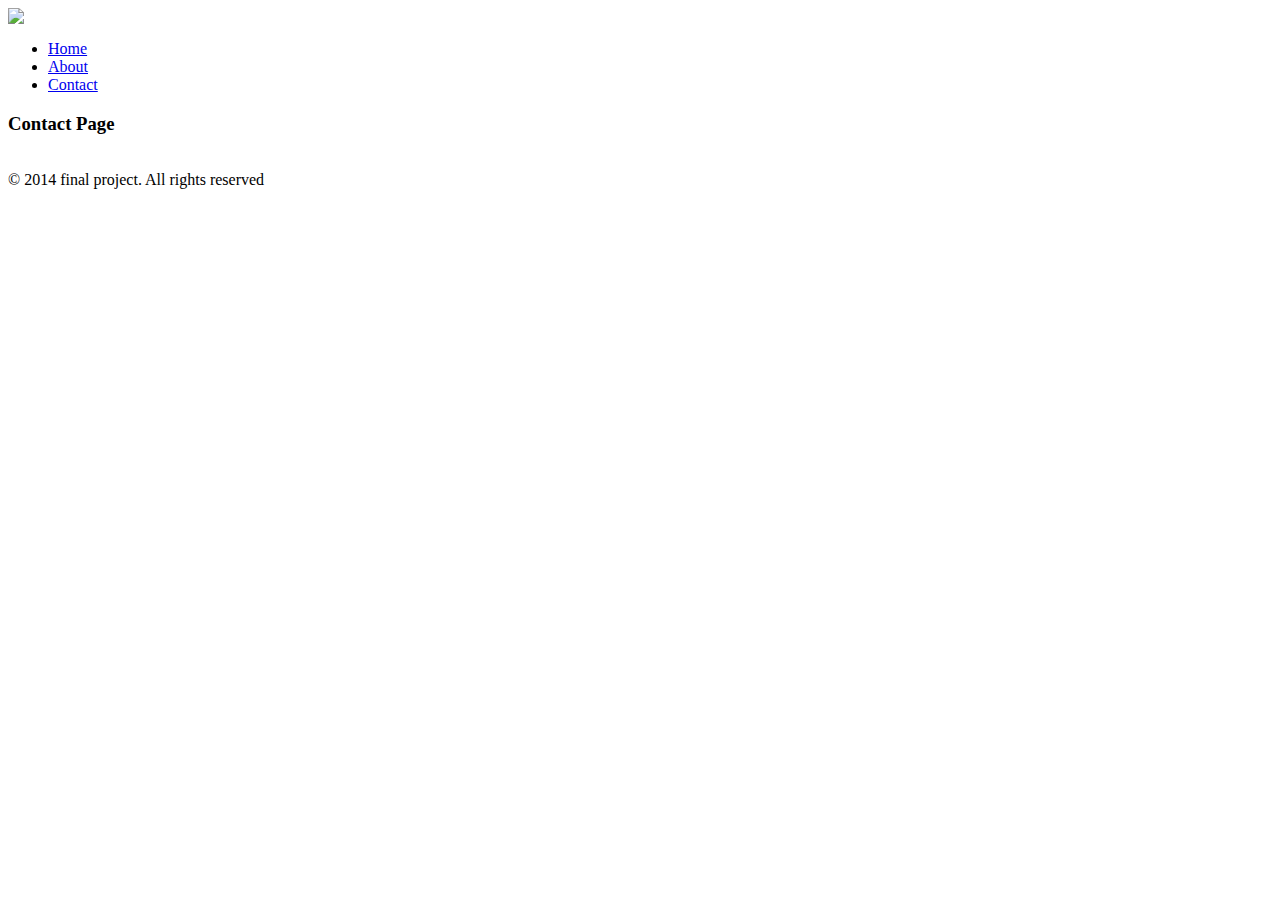
==== contact.html @ a36e1787 "Create contact.html" ====
<!DOCTYPE html PUBLIC "-//W3C//DTD XHTML 1.0 Frameset//EN" "http://www.w3.org/TR/xhtml1/DTD/xhtml1-frameset.dtd">


<html xmlns="http/www.w3.org/1999/xhtml">

<head>

<title>Contact</title>

<meta name="description" content="Online Course School" />
<meta name="keywords" content="course, tutorial, web develop" />
<meta name="author" content="Joseph Iwanicki" />
<link rel="stylesheet" href="style.css" type="text/css" />
<meta http-equiv="content-type" content="text/html;charset=utf-8" />




</head>

<body>

<div id="header">

			<div id="logo"><a href="index.html"><img src="images/logo.png" width="200px"/></a></div>
	<div id="nav">

			<ul>
			
				<li><a href="index.html">Home</a></li>				
				<li><a href="about.html">About</a></li>	
				<li><a href="contact.html">Contact</a></li>				
			
			</ul>



	</div>

 </div>

<div id="wrapper">


	<div id="main"> <h3>Contact Page</h3> </div>
	
	

	<div id="footer"><br />&#169; 2014 final project. All rights reserved</div>

</div>



</body>



</html>
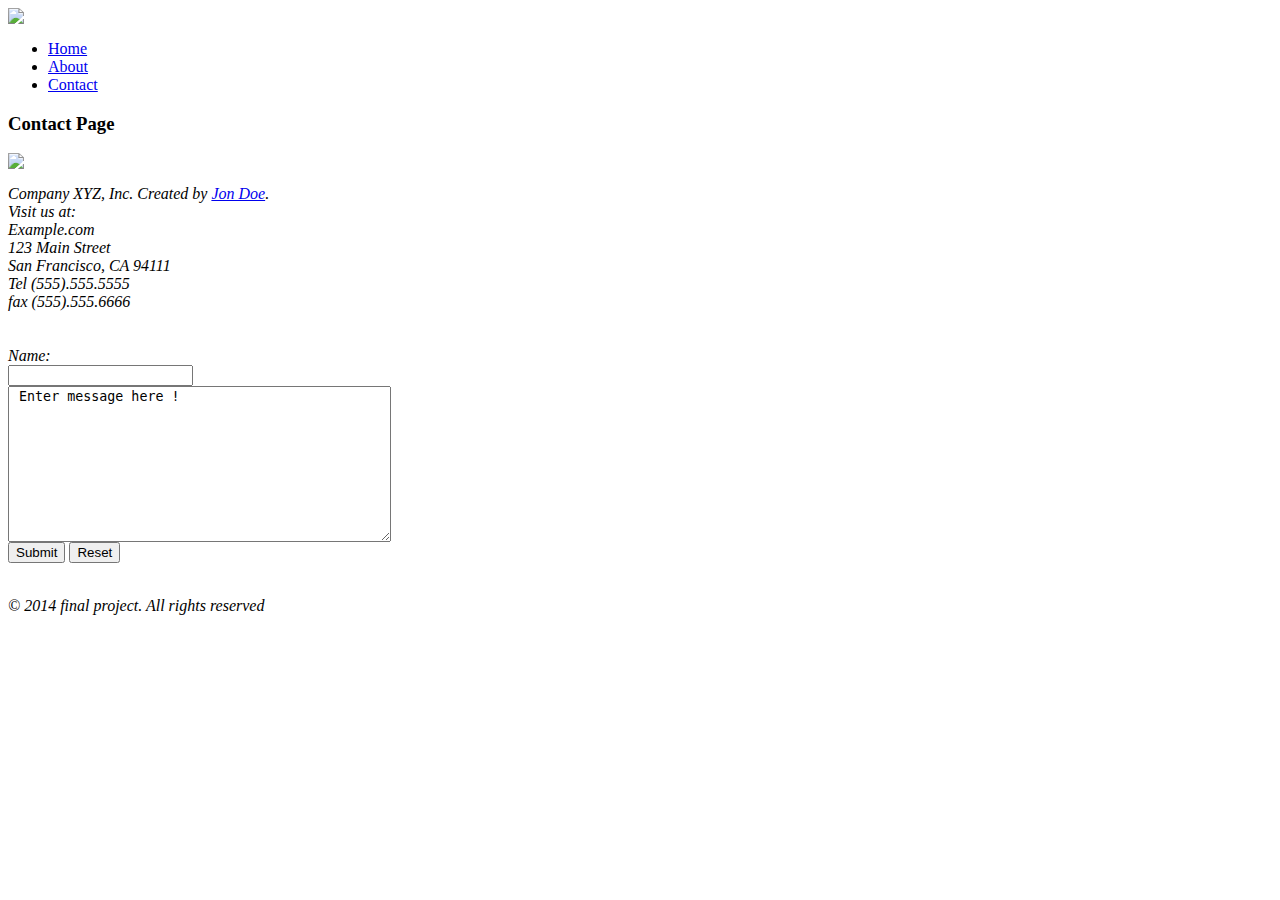
==== commit 57f37977: "Update contact.html" ====
--- a/contact.html
+++ b/contact.html
@@ -15,36 +15,51 @@
 <link rel="stylesheet" href="style.css" type="text/css" />
 <meta http-equiv="content-type" content="text/html;charset=utf-8" />
 
-
-
-
 </head>
 
 <body>
 
 <div id="header">
 
-			<div id="logo"><a href="index.html"><img src="images/logo.png" width="200px"/></a></div>
-	<div id="nav">
+		<div id="logo"><a href="index.html"><img src="images/logo.png" /></a></div>
+<div id="nav">
 
-			<ul>
-			
+			<ul>			
 				<li><a href="index.html">Home</a></li>				
 				<li><a href="about.html">About</a></li>	
 				<li><a href="contact.html">Contact</a></li>				
-			
 			</ul>
-
-
-
-	</div>
+</div>
 
  </div>
 
 <div id="wrapper">
 
 
-	<div id="main"> <h3>Contact Page</h3> </div>
+	<div id="main2"> <h3>Contact Page</h3> </div>
+	<div id="main"><img src="images/contactlogo.jpg" width=200 />	
+<p>
+				<address>
+					Company XYZ, Inc.
+					Created by <a href="mailto: webmaster@example.com">Jon Doe</a>.<br>
+					Visit us at: <br>
+					Example.com<br>
+					123 Main Street<br>
+					San Francisco, CA 94111	<br>
+					Tel (555).555.5555<br>
+					fax (555).555.6666
+			</address>
+<br><br>
+		
+		<form><i>
+			Name:<br>
+			<input type="text" name="Enter Name"> <br>
+			<textarea rows="10" cols="45"> Enter message here !  </textarea><br>
+			<input type="submit">
+			<input type="reset">	
+		</form>
+		
+</p>
 	
 	
 
